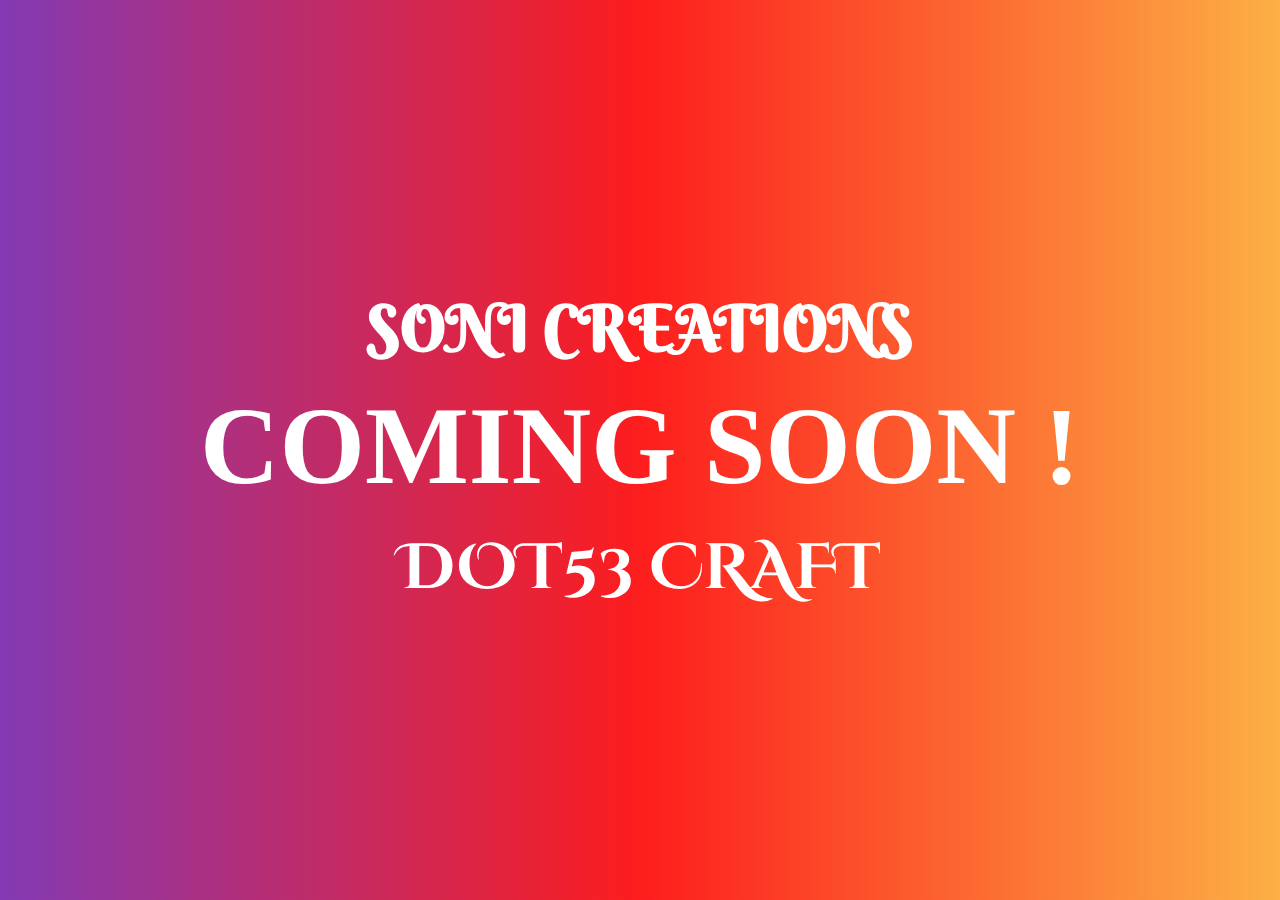
==== craft.html @ 3996035e "Create craft.html" ====
<!DOCTYPE html>
<html>
<head>
	<title>Dot53 Craft</title>
	<style type="text/css">
	@import url('https://fonts.googleapis.com/css?family=Berkshire+Swash|Cinzel+Decorative|Merienda+One&display=swap');
		html{
			overflow: hidden;
		}
		body{
			background: linear-gradient(90deg,#833ab4,#fd1d1d,#fcb045);
			
		}
		body div{
			position: absolute;
			top: 50%;
			left: 50%;
			transform: translate(-50%,-50%);
			text-align: center;
			font-size:55px;
			color: white;
			width: 100%;
		}
		h3,h1{
			margin:15px;
		}
		.sc{
			font-family: 'Berkshire Swash', cursive;
		}
		.cs{
			font-family: 'Merienda One', cursive;
		}
		.dc{
			font-family: 'Cinzel Decorative', cursive;
		}
	</style>
</head>
<body>
	<div>
	<h3 class="sc">SONI CREATIONS</h3>
	<h1 class="cs">COMING SOON !</h1>
	<h3 class="dc">DOT53 CRAFT</h3>
</div>
</body>
</html>
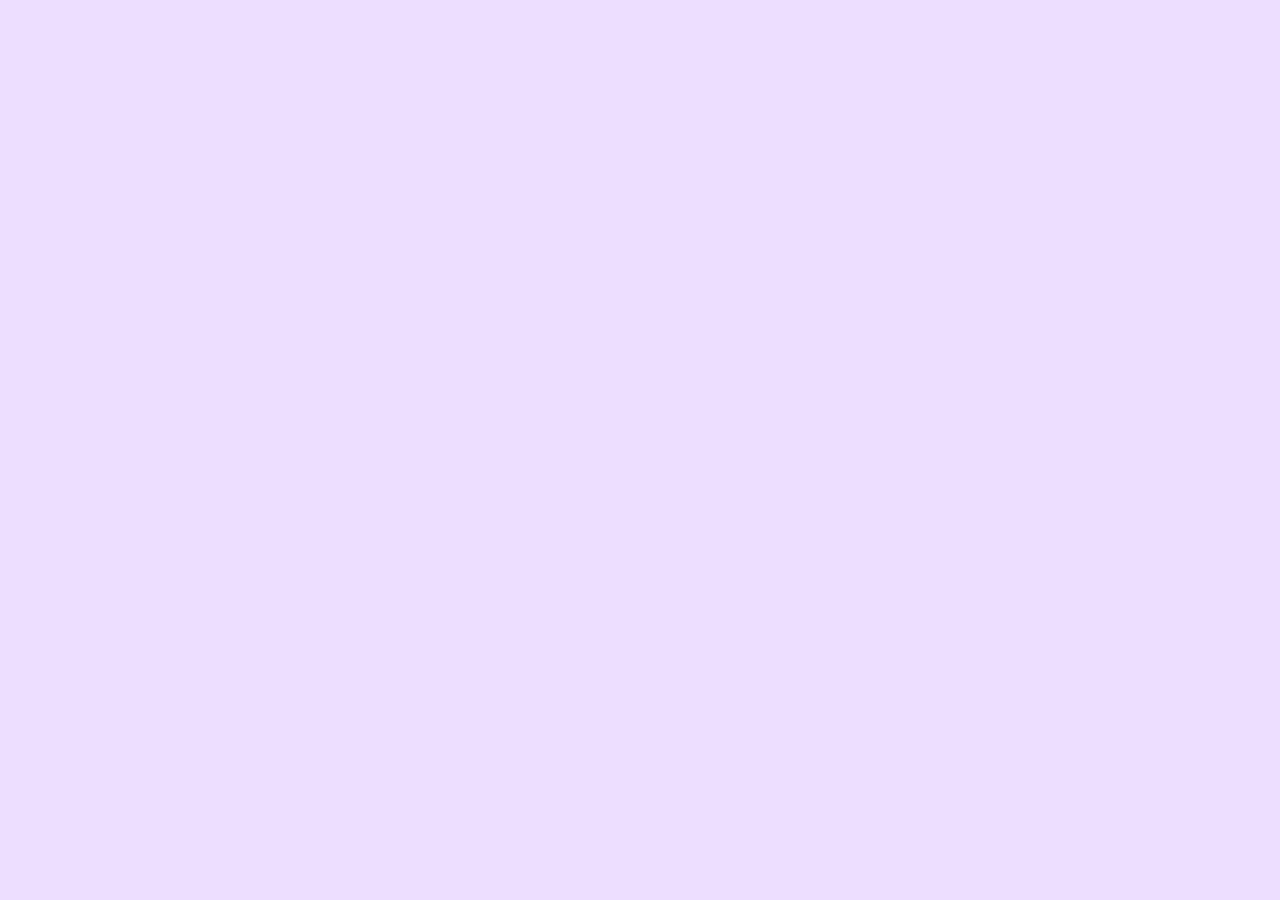
==== commit ce57076e: "update" ====
--- a/craft.html
+++ b/craft.html
@@ -1,45 +1,18 @@
 <!DOCTYPE html>
 <html>
 <head>
-	<title>Dot53 Craft</title>
-	<style type="text/css">
-	@import url('https://fonts.googleapis.com/css?family=Berkshire+Swash|Cinzel+Decorative|Merienda+One&display=swap');
-		html{
-			overflow: hidden;
-		}
-		body{
-			background: linear-gradient(90deg,#833ab4,#fd1d1d,#fcb045);
-			
-		}
-		body div{
-			position: absolute;
-			top: 50%;
-			left: 50%;
-			transform: translate(-50%,-50%);
-			text-align: center;
-			font-size:55px;
-			color: white;
-			width: 100%;
-		}
-		h3,h1{
-			margin:15px;
-		}
-		.sc{
-			font-family: 'Berkshire Swash', cursive;
-		}
-		.cs{
-			font-family: 'Merienda One', cursive;
-		}
-		.dc{
-			font-family: 'Cinzel Decorative', cursive;
-		}
-	</style>
+	<title>Dot53 Software</title>
+	<link rel="stylesheet" type="text/css" href="styles.css">
 </head>
 <body>
-	<div>
-	<h3 class="sc">SONI CREATIONS</h3>
-	<h1 class="cs">COMING SOON !</h1>
-	<h3 class="dc">DOT53 CRAFT</h3>
-</div>
+	<div class="outer-wrapper">
+		<div class="wrapper">
+			<div class="slide one"></div>
+			<div class="slide two"></div>
+			<div class="slide three"></div>
+			<div class="slide four"></div>
+			<div class="slide five"></div>
+		</div>
+	</div>
 </body>
 </html>--- a/styles.css
+++ b/styles.css
@@ -0,0 +1,44 @@
+body{
+	margin: 0;
+	padding: 0;
+}
+.slide{
+	width: 100vw;
+	height: 100vh;
+}
+.wrapper{
+	display: flex;
+	flex-direction: row;
+	width: 500vw;
+	transform: rotate(90deg) translateY(-100vh);
+	transform-origin: top left;
+}
+.one{
+	background: #efdefe;
+}
+.two{
+	background: #efd06d;
+}
+.three{
+	background: #a3f3d3;
+}
+.four{
+	background: #0bbaa0;
+}
+.five{
+	background: #e789c8;
+}
+.outer-wrapper{
+	width: 100vh;
+	height: 100vw;
+	transform: rotate(-90deg) translateX(-100vh);
+	transform-origin: top left;
+	overflow-y: scroll;
+	overflow-x: hidden;
+	position: absolute;
+	scrollbar-width: none;
+	-ms-overflow-style: none;
+}
+::-webkit-scrollbar{
+	display: none;
+}